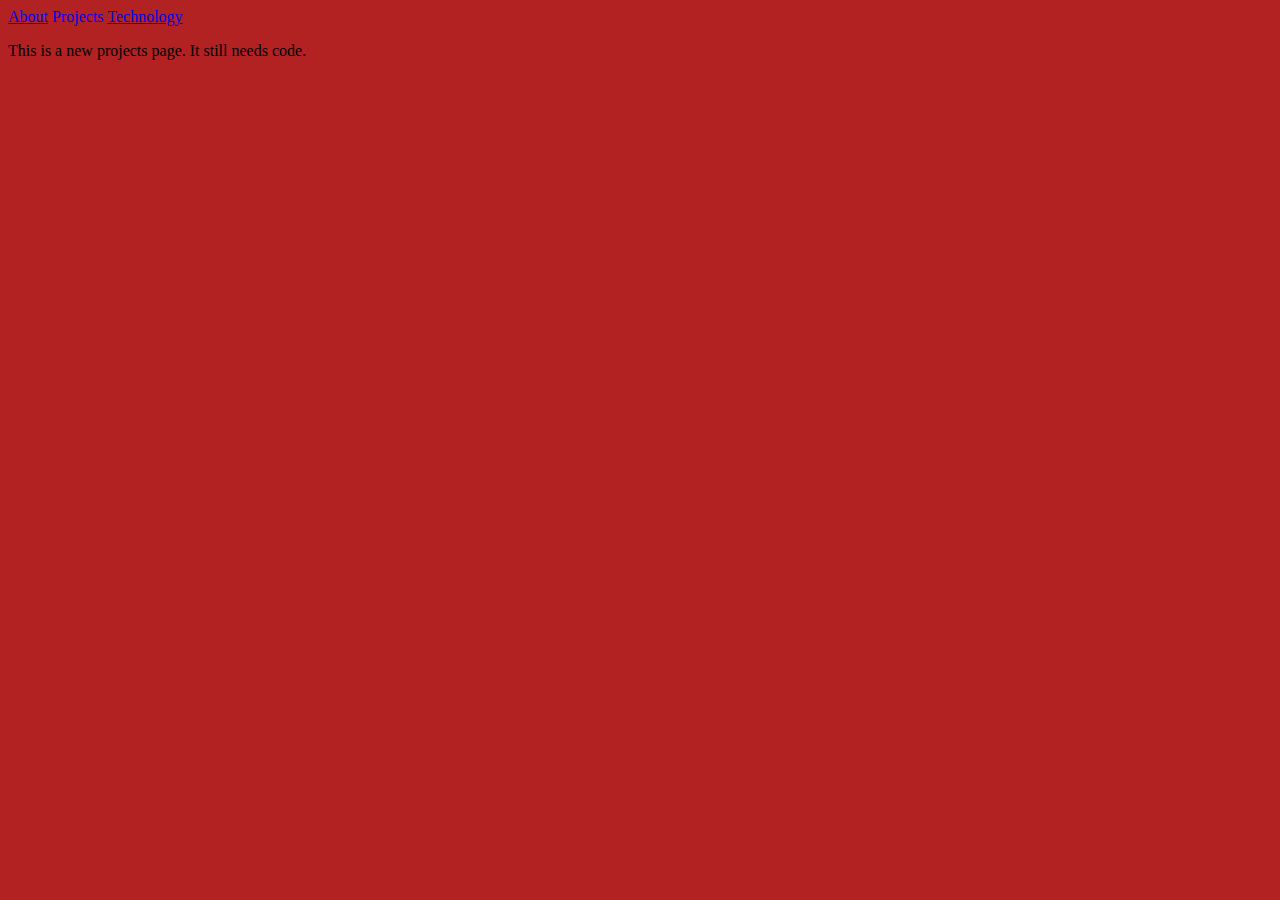
==== public_html/projects.html @ 953c36a1 "Initial projects files" ====
<!DOCTYPE html>
<!--
To change this license header, choose License Headers in Project Properties.
To change this template file, choose Tools | Templates
and open the template in the editor.
-->
<html>
    <head>
        <title>Katherine Guerra-Portfolio Website</title>
        <meta charset="UTF-8">
        <meta name="viewport" content="width=device-width, initial-scale=1.0">
        <link type="text/css" rel="stylesheet" href="css/style.css">
    </head>
    <body>
        <header>
            <a href="index.html">About</a>
            <a id="current-link" href="projects.html">Projects</a>
            <a href="technology.html">Technology</a>
        </header>
        <article>
            <p>This is a new projects page. It still needs code.</p>
        </article>
    </body>
</html>
---- public_html/css/style.css ----
body 
{
    background-color: firebrick;
}

nav a 
{
    color: aqua;
}

#current-link
{
    text-decoration: none;
}

.uppercase
{
    text-transform: uppercase;
    font-size: 42px;
}

img
{
    width: 300px;
    height: auto;
}

h1
{
    border-bottom: 3px double black;
    padding-left: 40px;
    padding-bottom: 10px;
    padding-top: 10px;
    margin-top: 20px;
    margin-left: 20px;
    margin-right: 1000px;
    
}
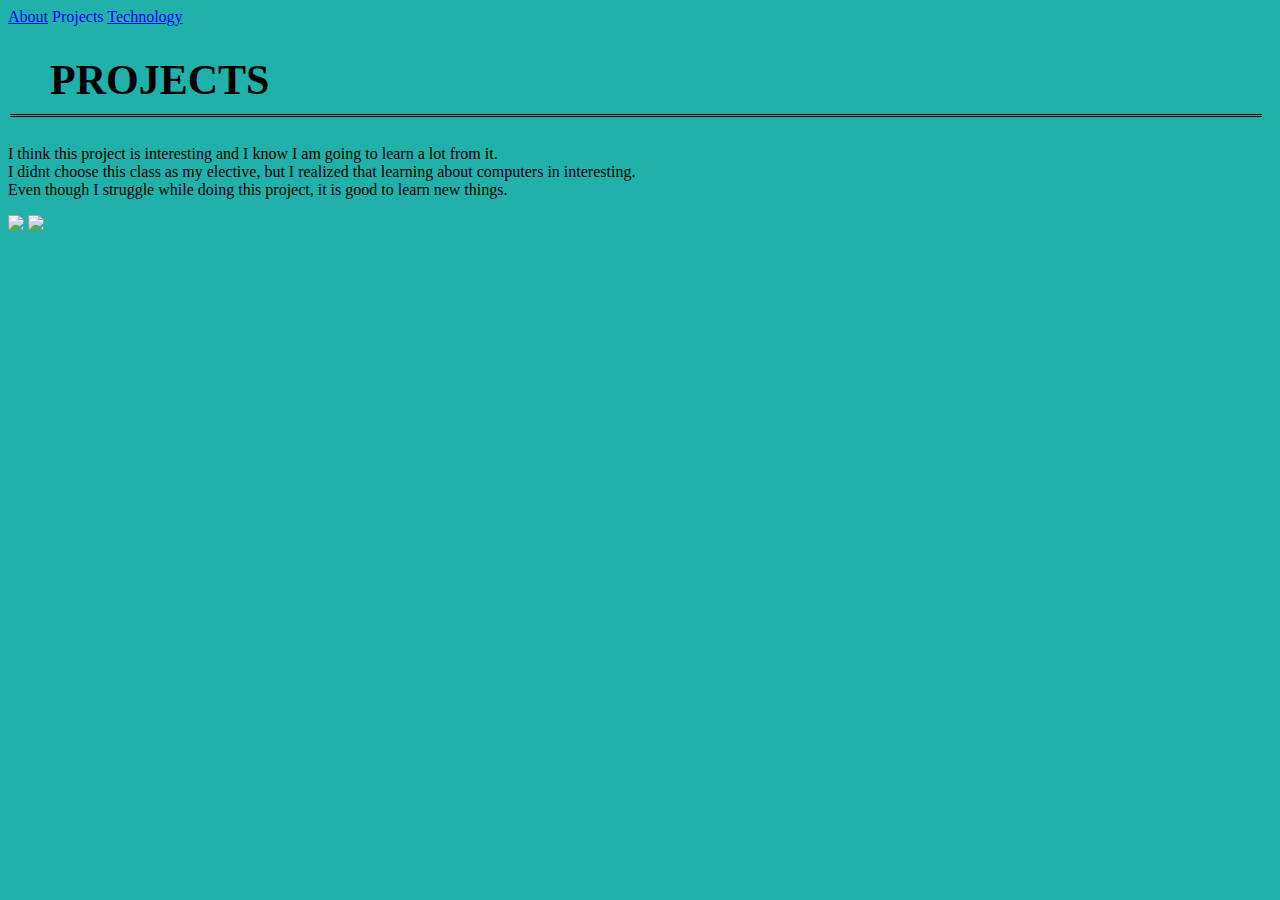
==== commit 696349be: "first commit" ====
--- a/public_html/projects.html
+++ b/public_html/projects.html
@@ -6,7 +6,7 @@
 -->
 <html>
     <head>
-        <title>Katherine Guerra-Portfolio Website</title>
+        <title>Katherine Guerra-portfolio website</title>
         <meta charset="UTF-8">
         <meta name="viewport" content="width=device-width, initial-scale=1.0">
         <link type="text/css" rel="stylesheet" href="css/style.css">
@@ -18,7 +18,12 @@
             <a href="technology.html">Technology</a>
         </header>
         <article>
-            <p>This is a new projects page. It still needs code.</p>
+            <h1 class="uppercase">Projects</h1>
+            <p>I think this project is interesting and I know I am going to learn a lot from it.
+            <br>I didnt choose this class as my elective, but I realized that learning about computers in interesting.
+            <br>Even though I struggle while doing this project, it is good to learn new things.</p>
+            <img src="http://cdn.skilledup.com/wp-content/uploads/2013/05/front-end-development-470x400.jpg">
+            <img src="http://t2.ftcdn.net/jpg/00/38/43/33/400_F_38433395_ZBe9ofahKtfdw6oUUs76wtFfczA026uS.jpg">
         </article>
     </body>
 </html>--- a/public_html/css/style.css
+++ b/public_html/css/style.css
@@ -1,11 +1,12 @@
 body 
 {
-    background-color: firebrick;
+    background-color: lightseagreen;
+    font-family: cursive 
 }
 
 nav a 
 {
-    color: aqua;
+    color: dimgray;
 }
 
 #current-link
@@ -21,8 +22,8 @@
 
 img
 {
-    width: 300px;
-    height: auto;
+    width: auto;
+    height: 300px;
 }
 
 h1
@@ -32,8 +33,8 @@
     padding-bottom: 10px;
     padding-top: 10px;
     margin-top: 20px;
-    margin-left: 20px;
-    margin-right: 1000px;
+    margin-left: 2px;
+    margin-right: 10px;
     
 }
 
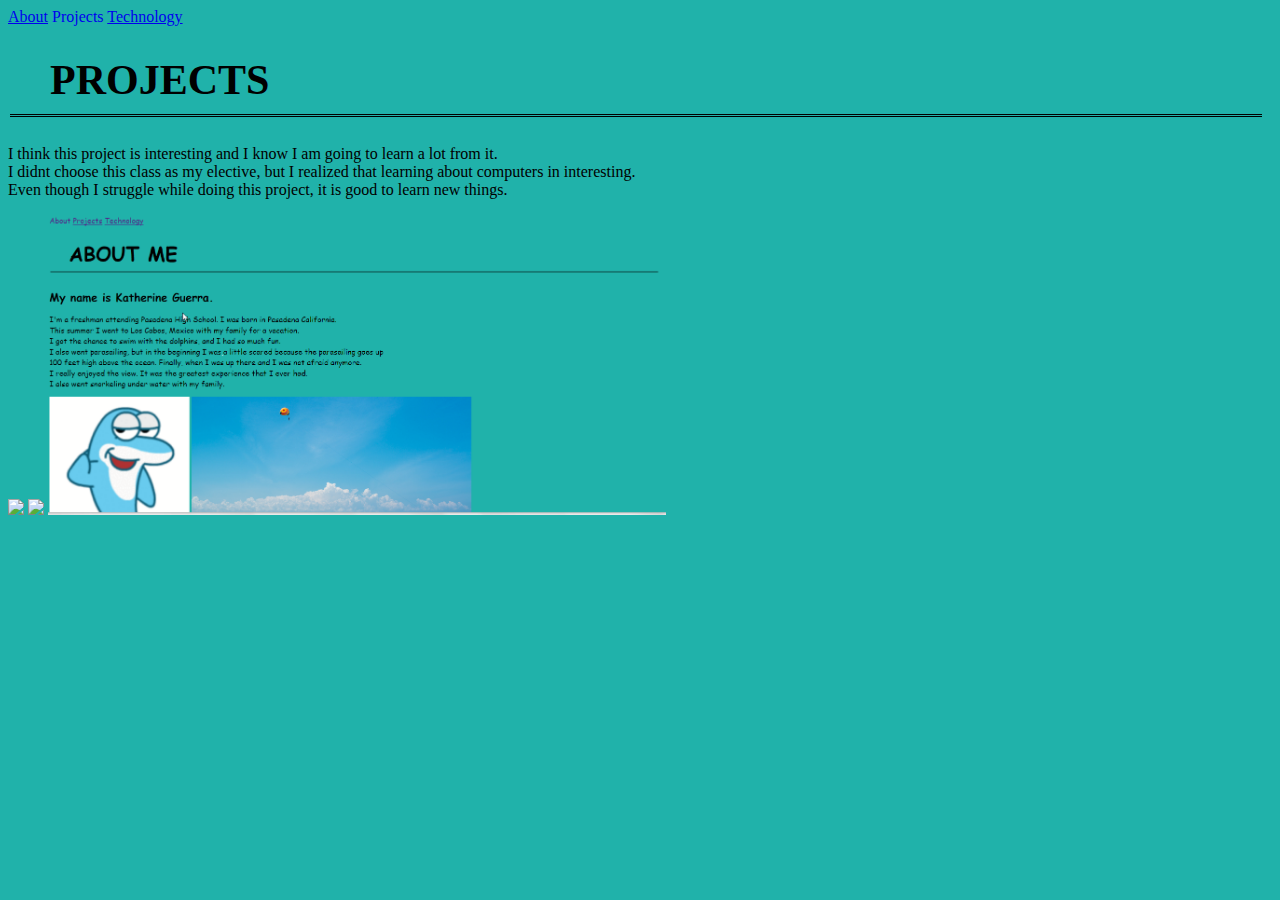
==== commit 6968fb70: "commit" ====
--- a/public_html/projects.html
+++ b/public_html/projects.html
@@ -24,6 +24,7 @@
             <br>Even though I struggle while doing this project, it is good to learn new things.</p>
             <img src="http://cdn.skilledup.com/wp-content/uploads/2013/05/front-end-development-470x400.jpg">
             <img src="http://t2.ftcdn.net/jpg/00/38/43/33/400_F_38433395_ZBe9ofahKtfdw6oUUs76wtFfczA026uS.jpg">
+            <img src="2014_09_10_10_50_29_Katherine_Guerra_Portfolio_website.png">
         </article>
     </body>
 </html>--- a/public_html/css/style.css
+++ b/public_html/css/style.css
@@ -1,12 +1,12 @@
 body 
 {
     background-color: lightseagreen;
-    font-family: cursive 
+    font-family: cursive
 }
 
 nav a 
 {
-    color: dimgray;
+    color: darkblue; 
 }
 
 #current-link
